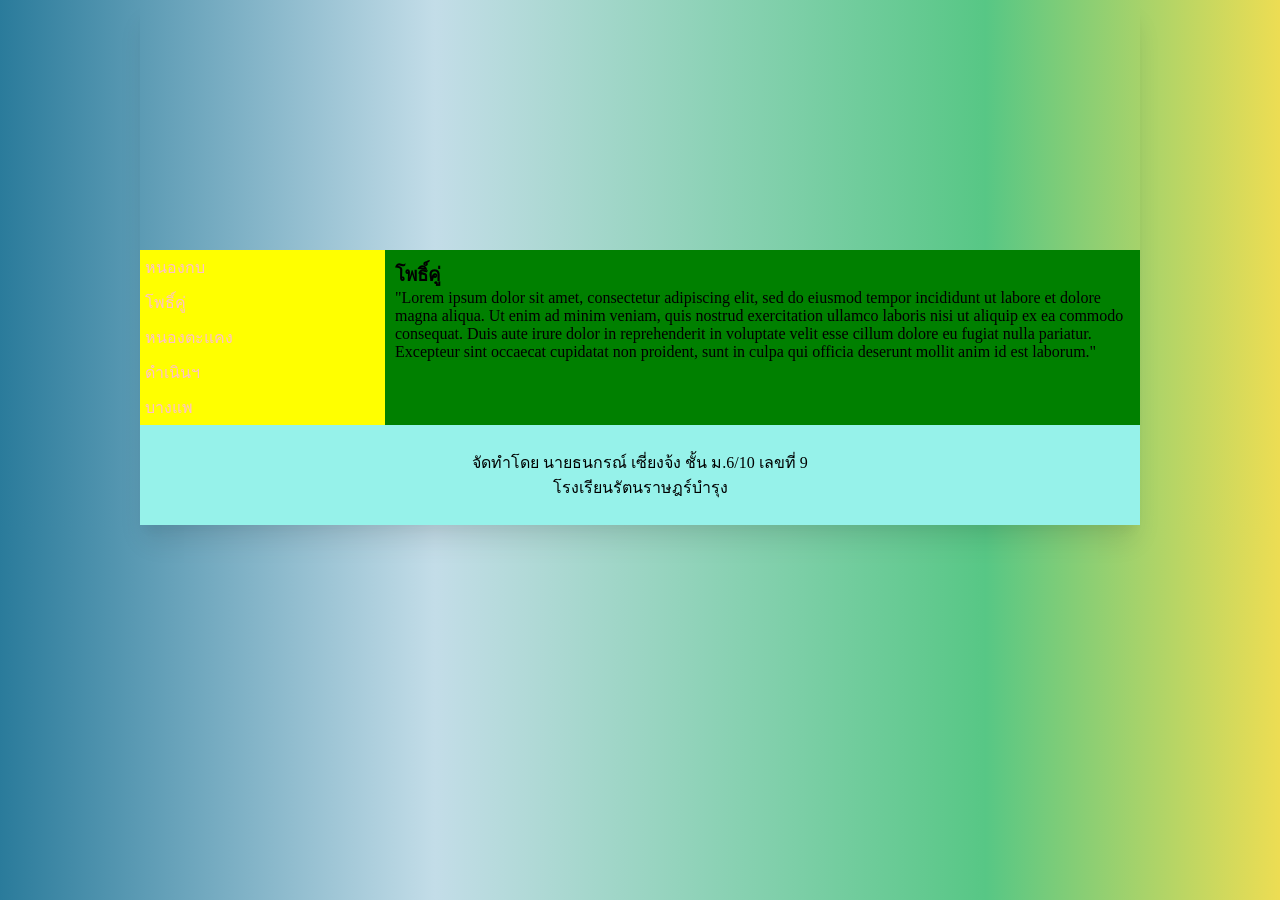
==== p2.html @ 7c9caec8 "Add files via upload" ====
<!DOCTYPE html>
<html lang="th">
<head>
<meta charset="utf-8">
<title>โพธิ์คู่</title>
<link rel="stylesheet"href="mystyle.css">


</head>
<body>
<div class="container">

<header></header>
<section>
<nav>
	<ul style="list-style-type:none;">
	<li><a href="index.html">หนองกบ</a></li>
	<li><a href="p2.html">โพธิ์คู่</a></li>
	<li><a href="p3.html">หนองตะแคง</a></li>
	<li><a href="p4.html">ดำเนินฯ</a></li>
	<li><a href="p5.html">บางแพ</a></li>
	</ul>

</nav>
<article>
	        <h1>โพธิ์คู่</h1>
	   <p>"Lorem ipsum dolor sit amet, consectetur adipiscing elit, sed do eiusmod tempor incididunt ut labore et dolore magna aliqua. Ut enim ad minim veniam, quis nostrud exercitation ullamco laboris nisi ut aliquip ex ea commodo consequat. Duis aute irure dolor in reprehenderit in voluptate velit esse cillum dolore eu fugiat nulla pariatur. Excepteur sint occaecat cupidatat non proident, sunt in culpa qui officia deserunt mollit anim id est laborum."</p>
</article>
</section>
<footer>
<p>จัดทำโดย นายธนกรณ์ เซี่ยงจ้ง ชั้น ม.6/10 เลขที่ 9<br>
โรงเรียนรัตนราษฎร์บำรุง</p>	      
</footer>
</div>
</body>
</html>
---- mystyle.css ----
body{
background: #2A7B9B;
background: linear-gradient(90deg,rgba(42, 123, 155, 1) 0%, rgba(195, 221, 232, 1) 34%, rgba(87, 199, 133, 1) 77%, rgba(237, 221, 83, 1) 100%);
}

*{box-sizing:border-box;
    margin:0;
    padding:0;

}

.container{
	   width:1000px;
	   margin:0 auto;
		 box-shadow: rgba(0, 0, 0, 0.1) 0px 20px 25px -5px, rgba(0, 0, 0, 0.04) 0px 10px 10px -5px;
}
header{
	   background-image:url(images/header.jpg);
	   height:250px;
}
section{
	   display:flex;
}
nav{
	  background-color:red;
	  flex:1;
}
article{  
	background-color:green;
	flex:3;
	padding:10px;
}
footer{
	       background-color:#96F2EA;
    padding:25px;
    text-align:center;
}

a:link{
		color:pink;	
		text-decoration:none;
		background-color:yellow;
		display:block;
		width:100%;
		padding:5px;
}
a:visited{
		color:blue;
}
a:hover{
		color:red;
		background-color:green;
}
a:active{
		color:green;
}
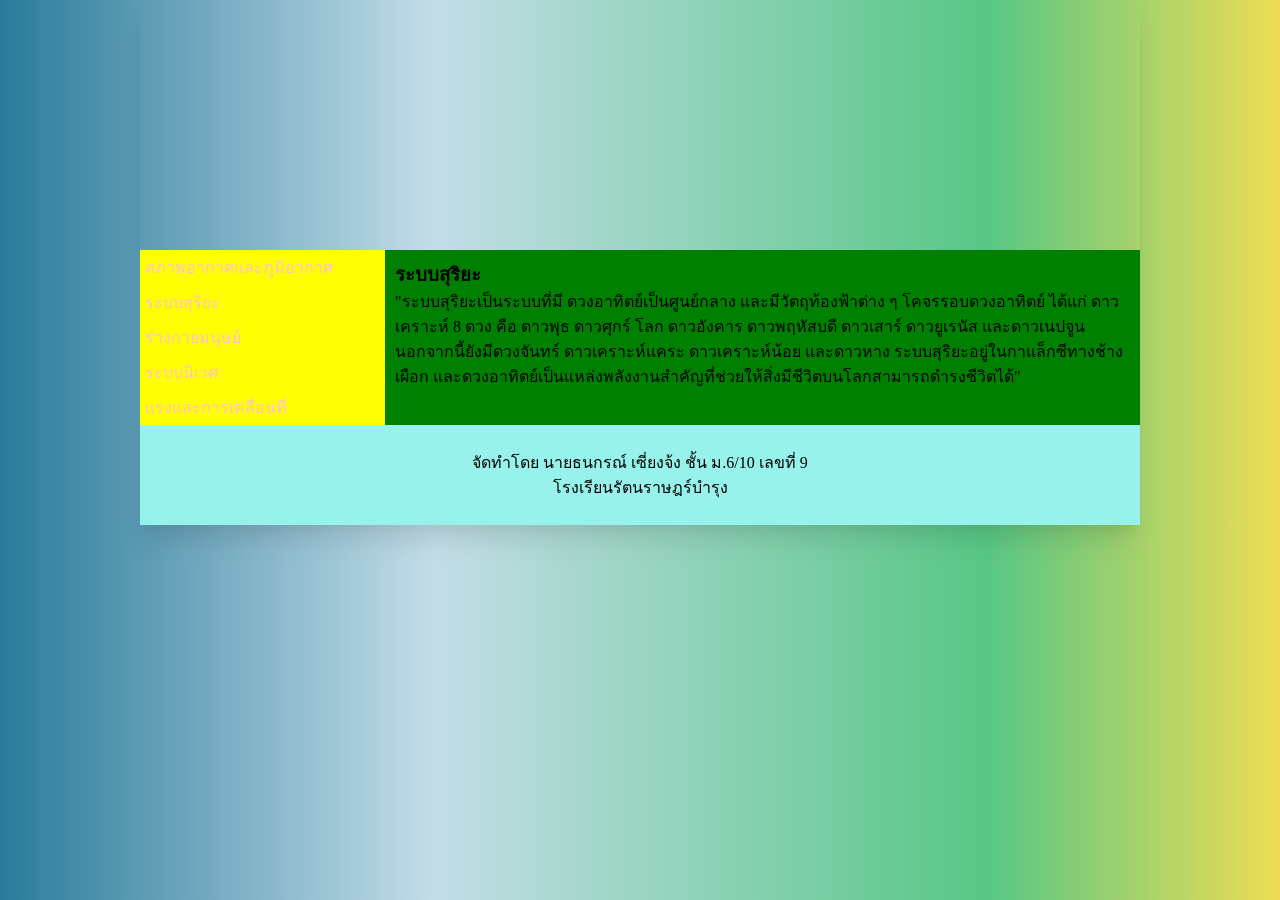
==== commit 2007c381: "Add files via upload" ====
--- a/p2.html
+++ b/p2.html
@@ -2,7 +2,7 @@
 <html lang="th">
 <head>
 <meta charset="utf-8">
-<title>โพธิ์คู่</title>
+<title>ระบบสุริยะ</title>
 <link rel="stylesheet"href="mystyle.css">
 
 
@@ -14,17 +14,17 @@
 <section>
 <nav>
 	<ul style="list-style-type:none;">
-	<li><a href="index.html">หนองกบ</a></li>
-	<li><a href="p2.html">โพธิ์คู่</a></li>
-	<li><a href="p3.html">หนองตะแคง</a></li>
-	<li><a href="p4.html">ดำเนินฯ</a></li>
-	<li><a href="p5.html">บางแพ</a></li>
+	<li><a href="index.html">สภาพอากาศและภูมิอากาศ</a></li>
+	<li><a href="p2.html">ระบบสุริยะ</a></li>
+	<li><a href="p3.html">ร่างกายมนุษย์</a></li>
+	<li><a href="p4.html">ระบบนิเวศ</a></li>
+	<li><a href="p5.html">แรงและการเคลื่อนที่</a></li>
 	</ul>
 
 </nav>
 <article>
-	        <h1>โพธิ์คู่</h1>
-	   <p>"Lorem ipsum dolor sit amet, consectetur adipiscing elit, sed do eiusmod tempor incididunt ut labore et dolore magna aliqua. Ut enim ad minim veniam, quis nostrud exercitation ullamco laboris nisi ut aliquip ex ea commodo consequat. Duis aute irure dolor in reprehenderit in voluptate velit esse cillum dolore eu fugiat nulla pariatur. Excepteur sint occaecat cupidatat non proident, sunt in culpa qui officia deserunt mollit anim id est laborum."</p>
+	        <h1>ระบบสุริยะ</h1>
+	   <p>"ระบบสุริยะเป็นระบบที่มี ดวงอาทิตย์เป็นศูนย์กลาง และมีวัตถุท้องฟ้าต่าง ๆ โคจรรอบดวงอาทิตย์ ได้แก่ ดาวเคราะห์ 8 ดวง คือ ดาวพุธ ดาวศุกร์ โลก ดาวอังคาร ดาวพฤหัสบดี ดาวเสาร์ ดาวยูเรนัส และดาวเนปจูน นอกจากนี้ยังมีดวงจันทร์ ดาวเคราะห์แคระ ดาวเคราะห์น้อย และดาวหาง ระบบสุริยะอยู่ในกาแล็กซีทางช้างเผือก และดวงอาทิตย์เป็นแหล่งพลังงานสำคัญที่ช่วยให้สิ่งมีชีวิตบนโลกสามารถดำรงชีวิตได้"</p>
 </article>
 </section>
 <footer>
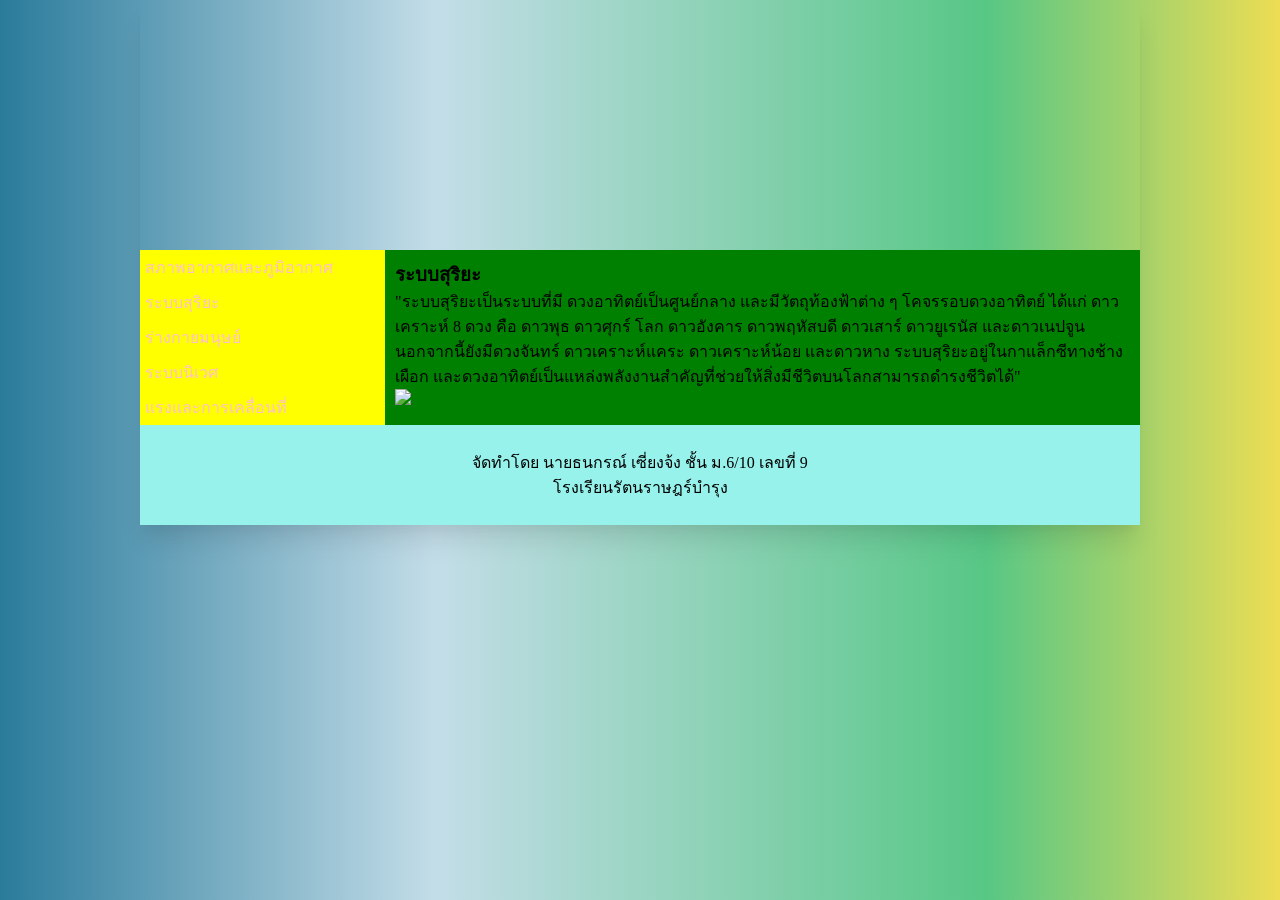
==== commit 1faec8b4: "Add files via upload" ====
--- a/p2.html
+++ b/p2.html
@@ -25,6 +25,8 @@
 <article>
 	        <h1>ระบบสุริยะ</h1>
 	   <p>"ระบบสุริยะเป็นระบบที่มี ดวงอาทิตย์เป็นศูนย์กลาง และมีวัตถุท้องฟ้าต่าง ๆ โคจรรอบดวงอาทิตย์ ได้แก่ ดาวเคราะห์ 8 ดวง คือ ดาวพุธ ดาวศุกร์ โลก ดาวอังคาร ดาวพฤหัสบดี ดาวเสาร์ ดาวยูเรนัส และดาวเนปจูน นอกจากนี้ยังมีดวงจันทร์ ดาวเคราะห์แคระ ดาวเคราะห์น้อย และดาวหาง ระบบสุริยะอยู่ในกาแล็กซีทางช้างเผือก และดวงอาทิตย์เป็นแหล่งพลังงานสำคัญที่ช่วยให้สิ่งมีชีวิตบนโลกสามารถดำรงชีวิตได้"</p>
+<img src="images/p2.jpg"  width="596">
+
 </article>
 </section>
 <footer>
